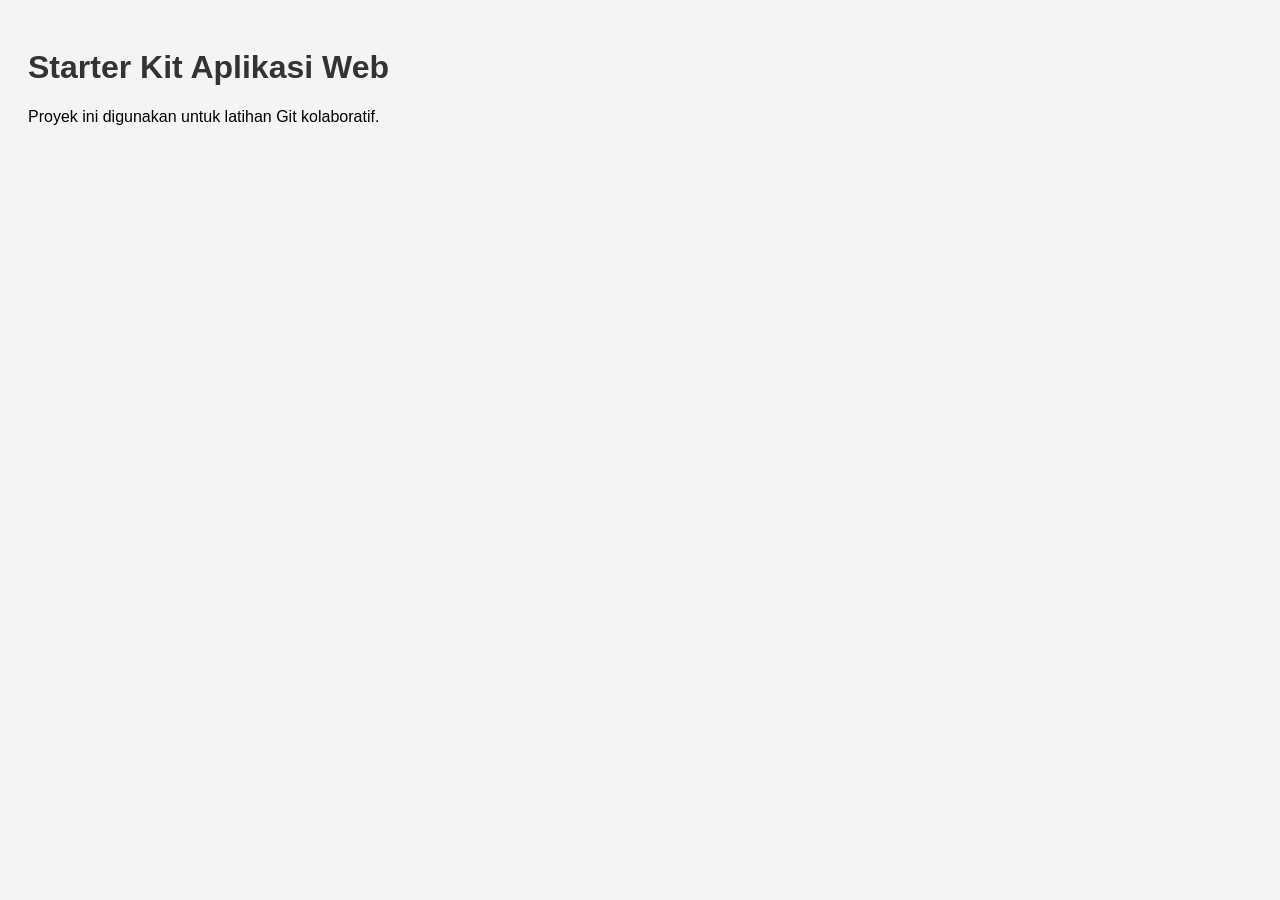
==== index.html @ f5de5840 "first commit" ====
<!DOCTYPE html>
<html lang="id">
  <head>
    <meta charset="UTF-8" />
    <title>Starter Kit Git Project</title>
    <link rel="stylesheet" href="css/style.css" />
  </head>
  <body>
    <h1>Starter Kit Aplikasi Web</h1>
    <p>Proyek ini digunakan untuk latihan Git kolaboratif.</p>

    <script src="js/script.js"></script>
  </body>
</html>
---- css/style.css ----
body {
    font-family: Arial, sans-serif;
    background-color: #f4f4f4;
    padding: 20px;
}

h1, h2 {
    color: #333;
}

input {
    display: block;
    margin-bottom: 10px;
    padding: 5px;
}

button {
    padding: 6px 12px;
}
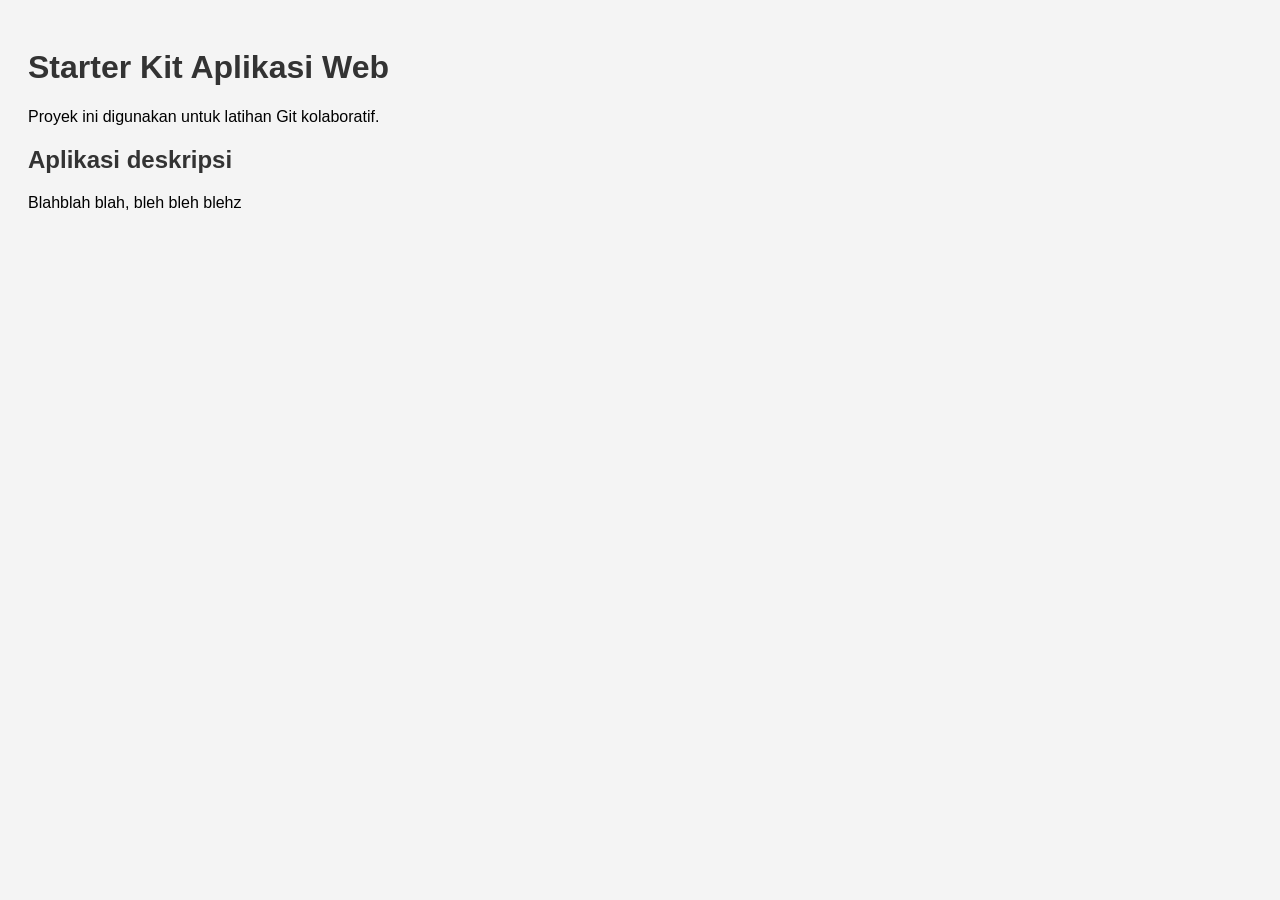
==== commit ca5c0b37: "feat: add new section on landing page" ====
--- a/index.html
+++ b/index.html
@@ -8,6 +8,13 @@
   <body>
     <h1>Starter Kit Aplikasi Web</h1>
     <p>Proyek ini digunakan untuk latihan Git kolaboratif.</p>
+    
+    <section>
+      <h1>Aplikasi deskripsi</h1>
+      <p>
+        Blahblah blah, bleh bleh blehz
+      </p>
+    </section>
 
     <script src="js/script.js"></script>
   </body>
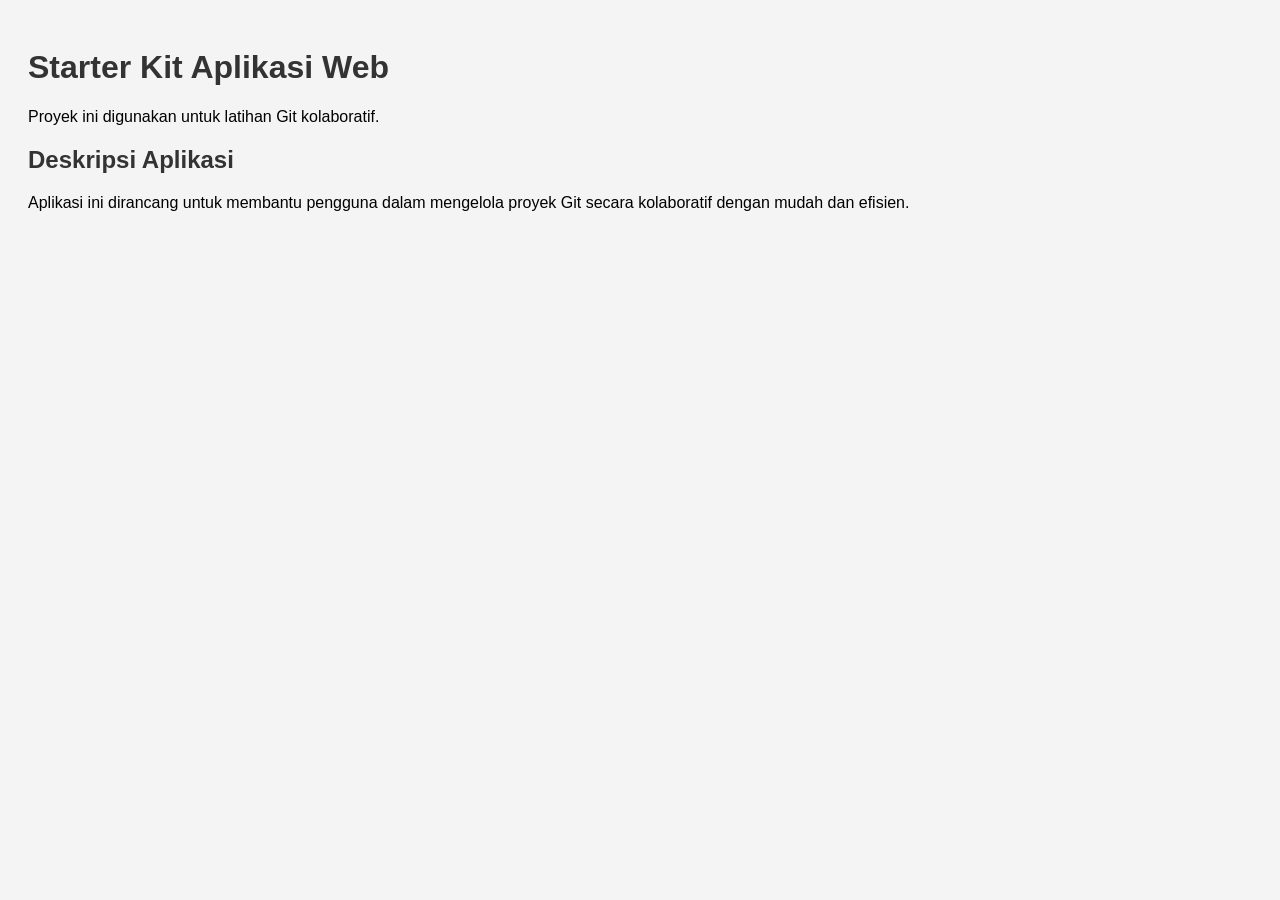
==== commit 72227c3a: "fix: changed the title and description on landing page" ====
--- a/index.html
+++ b/index.html
@@ -10,9 +10,10 @@
     <p>Proyek ini digunakan untuk latihan Git kolaboratif.</p>
     
     <section>
-      <h1>Aplikasi deskripsi</h1>
+      <h1>Deskripsi Aplikasi</h1>
       <p>
-        Blahblah blah, bleh bleh blehz
+        Aplikasi ini dirancang untuk membantu pengguna dalam mengelola proyek 
+        Git secara kolaboratif dengan mudah dan efisien.
       </p>
     </section>
 
